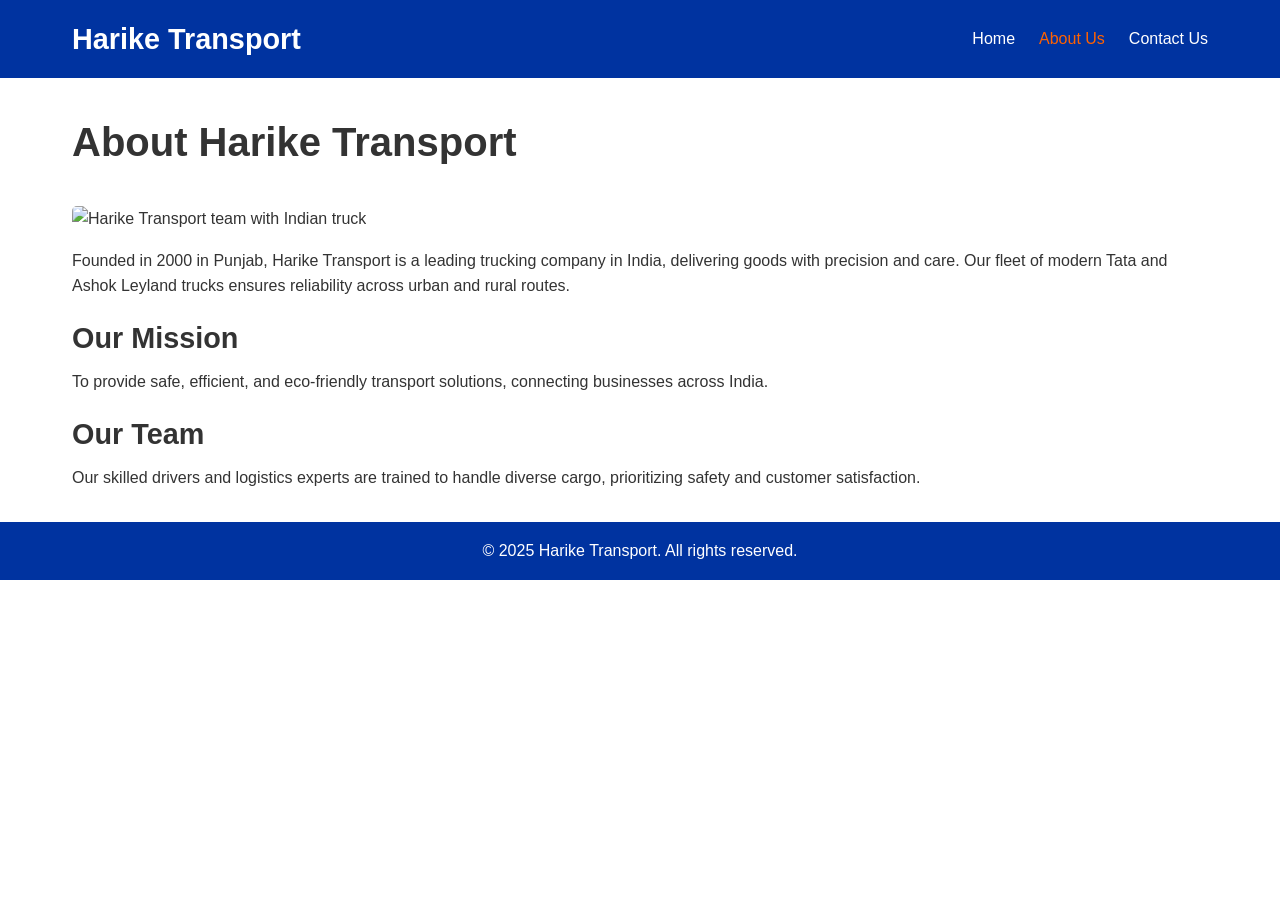
==== about.html @ 20b7e799 "Add files via upload" ====
<!DOCTYPE html>
<html lang="en">
<head>
    <meta charset="UTF-8">
    <meta name="viewport" content="width=device-width, initial-scale=1.0">
    <meta name="description" content="Learn about Harike Transport, your trusted trucking partner in India, committed to reliability and safety.">
    <title>About Us - Harike Transport</title>
    <link rel="stylesheet" href="styles.css">
</head>
<body>
    <header>
        <nav>
            <div class="logo">Harike Transport</div>
            <ul>
                <li><a href="index.html">Home</a></li>
                <li><a href="about.html" class="active">About Us</a></li>
                <li><a href="contact.html">Contact Us</a></li>
            </ul>
        </nav>
    </header>
    <main>
        <section class="about">
            <h1>About Harike Transport</h1>
            <img src="images/team-truck.jpg" alt="Harike Transport team with Indian truck" class="about-img">
            <p>Founded in 2000 in Punjab, Harike Transport is a leading trucking company in India, delivering goods with precision and care. Our fleet of modern Tata and Ashok Leyland trucks ensures reliability across urban and rural routes.</p>
            <h2>Our Mission</h2>
            <p>To provide safe, efficient, and eco-friendly transport solutions, connecting businesses across India.</p>
            <h2>Our Team</h2>
            <p>Our skilled drivers and logistics experts are trained to handle diverse cargo, prioritizing safety and customer satisfaction.</p>
        </section>
    </main>
    <footer>
        <p>&copy; 2025 Harike Transport. All rights reserved.</p>
    </footer>
</body>
</html>
---- styles.css ----
/* Reset and General Styles */
* {
    margin: 0;
    padding: 0;
    box-sizing: border-box;
}

body {
    font-family: 'Roboto', Arial, sans-serif;
    line-height: 1.6;
    color: #333;
}

/* Navigation */
header {
    background: #0033A0; /* Deep blue for reliability */
    color: #fff;
}

nav {
    display: flex;
    justify-content: space-between;
    align-items: center;
    padding: 1rem 2rem;
    max-width: 1200px;
    margin: 0 auto;
}

.logo {
    font-size: 1.8rem;
    font-weight: bold;
}

nav ul {
    list-style: none;
    display: flex;
    gap: 1.5rem;
}

nav ul li a {
    color: #fff;
    text-decoration: none;
    font-size: 1rem;
}

nav ul li a:hover,
nav ul li a.active {
    color: #FF6200; /* Saffron orange for hover/active */
}

/* Hero Section (Index) */
.hero {
    text-align: center;
    padding: 4rem 2rem;
    background: linear-gradient(rgba(0, 0, 0, 0.5), rgba(0, 0, 0, 0.5)), url('images/indian-truck-bg.jpg'); /* Replace with Indian truck image */
    background-size: cover;
    background-position: center;
    color: #fff;
}

.hero h1 {
    font-size: 2.5rem;
    margin-bottom: 1rem;
}

.hero p {
    font-size: 1.2rem;
    margin-bottom: 2rem;
}

.cta {
    display: inline-block;
    padding: 0.8rem 1.5rem;
    background: #FF6200; /* Saffron orange */
    color: #fff;
    text-decoration: none;
    border-radius: 5px;
    font-weight: bold;
}

.cta:hover {
    background: #E55A00;
}

/* Services Section (Index) */
.services {
    max-width: 1200px;
    margin: 2rem auto;
    padding: 0 2rem;
    text-align: center;
}

.services h2 {
    font-size: 2rem;
    margin-bottom: 1.5rem;
}

.service-grid {
    display: grid;
    grid-template-columns: repeat(auto-fit, minmax(250px, 1fr));
    gap: 1.5rem;
}

.service-item img {
    width: 100%;
    height: 150px;
    object-fit: cover;
    border-radius: 5px;
}

.service-item h3 {
    font-size: 1.5rem;
    margin: 0.5rem 0;
}

.service-item p {
    font-size: 1rem;
}

/* Testimonials Section (Index) */
.testimonials {
    background: #f9f9f9;
    padding: 2rem;
    text-align: center;
}

.testimonials h2 {
    font-size: 2rem;
    margin-bottom: 1rem;
}

/* About Section (About Us) */
.about {
    max-width: 1200px;
    margin: 2rem auto;
    padding: 0 2rem;
}

.about h1 {
    font-size: 2.5rem;
    margin-bottom: 1rem;
}

.about-img {
    width: 100%;
    max-width: 600px;
    height: auto;
    border-radius: 5px;
    margin: 1rem 0;
}

.about h2 {
    font-size: 1.8rem;
    margin: 1rem 0 0.5rem;
}

/* Contact Section (Contact Us) */
.contact {
    max-width: 1200px;
    margin: 2rem auto;
    padding: 0 2rem;
}

.contact h1 {
    font-size: 2.5rem;
    margin-bottom: 1rem;
}

.contact form {
    display: flex;
    flex-direction: column;
    gap: 1rem;
    max-width: 500px;
    margin-bottom: 2rem;
}

.contact label {
    font-weight: bold;
}

.contact input,
.contact textarea {
    padding: 0.8rem;
    border: 1px solid #ccc;
    border-radius: 5px;
    font-size: 1rem;
}

.contact textarea {
    resize: vertical;
    min-height: 100px;
}

.contact-details p {
    margin: 0.5rem 0;
}

.map-placeholder {
    background: #f0f0f0;
    padding: 1rem;
    margin-top: 1rem;
    text-align: center;
}

/* Footer */
footer {
    background: #0033A0;
    color: #fff;
    text-align: center;
    padding: 1rem;
}

/* Responsive Design */
@media (max-width: 768px) {
    nav {
        flex-direction: column;
        gap: 1rem;
    }

    nav ul {
        flex-direction: column;
        text-align: center;
    }

    .hero h1 {
        font-size: 1.8rem;
    }

    .hero p {
        font-size: 1rem;
    }
}
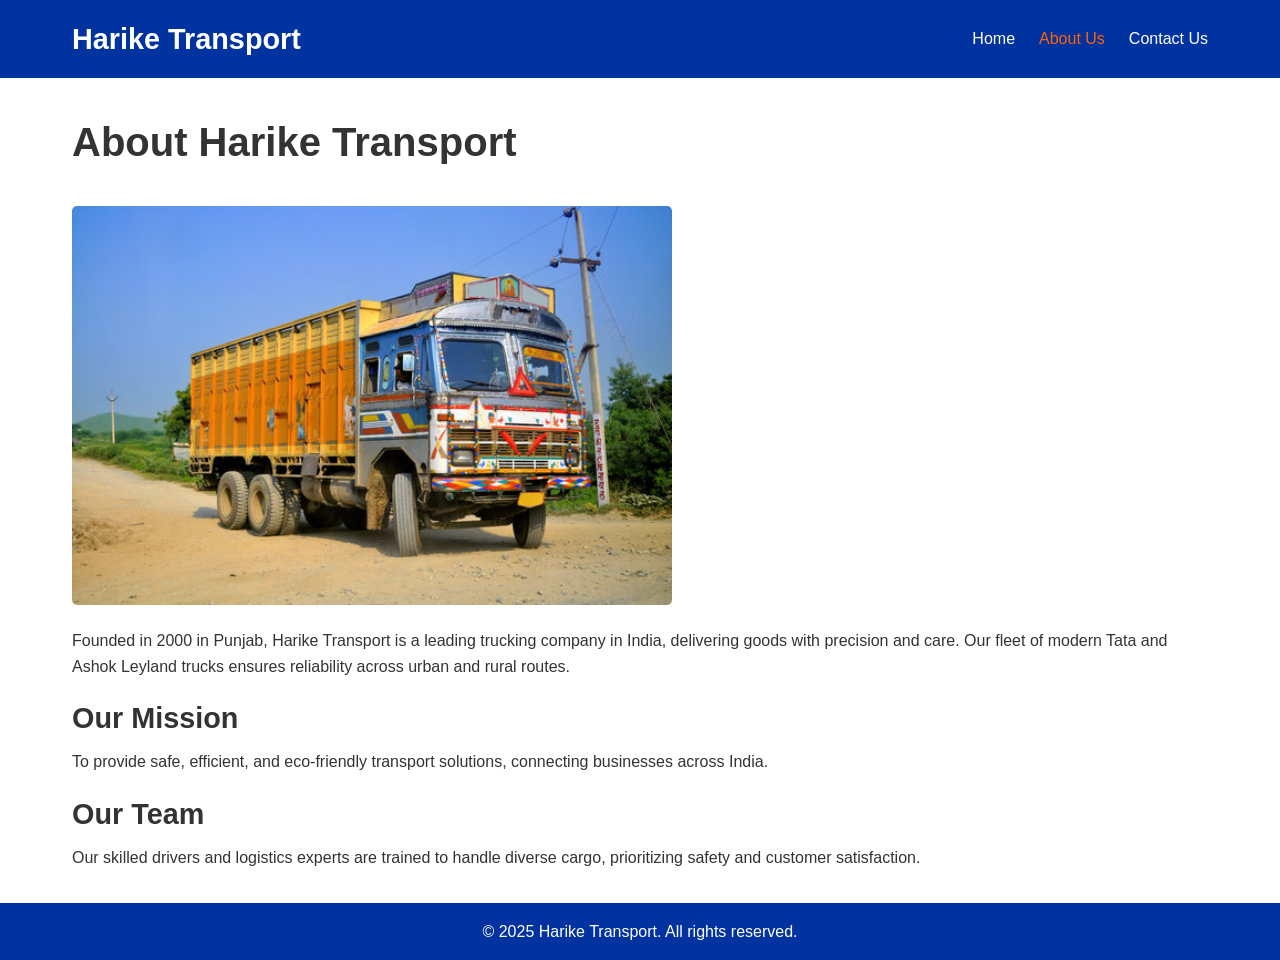
==== commit 11eeb59a: "Update about.html" ====
--- a/about.html
+++ b/about.html
@@ -21,7 +21,7 @@
     <main>
         <section class="about">
             <h1>About Harike Transport</h1>
-            <img src="images/team-truck.jpg" alt="Harike Transport team with Indian truck" class="about-img">
+            <img src="team-truck.jpg" alt="Harike Transport team with Indian truck" class="about-img">
             <p>Founded in 2000 in Punjab, Harike Transport is a leading trucking company in India, delivering goods with precision and care. Our fleet of modern Tata and Ashok Leyland trucks ensures reliability across urban and rural routes.</p>
             <h2>Our Mission</h2>
             <p>To provide safe, efficient, and eco-friendly transport solutions, connecting businesses across India.</p>
@@ -33,4 +33,4 @@
         <p>&copy; 2025 Harike Transport. All rights reserved.</p>
     </footer>
 </body>
-</html>+</html>
